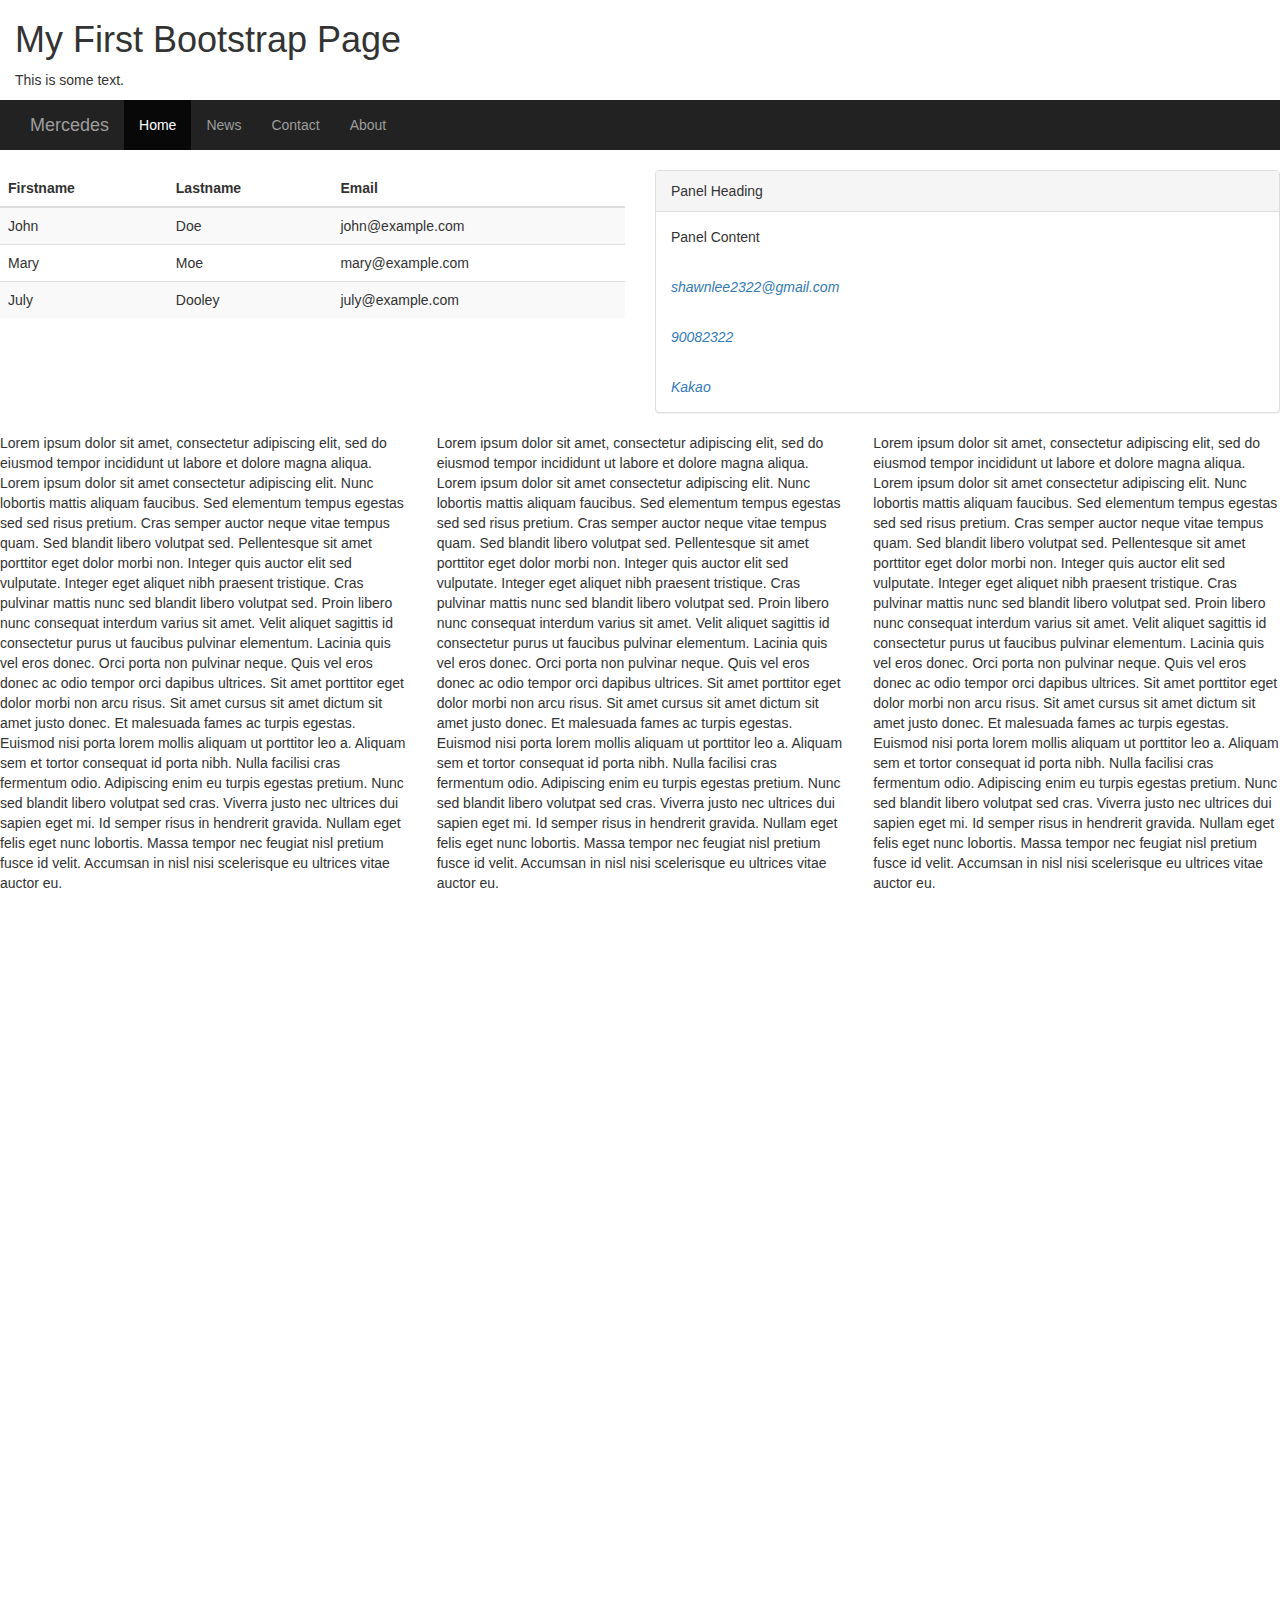
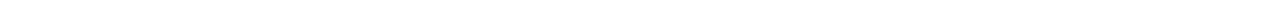
==== bootstrap.html @ 226c3c61 "initial commit" ====
<!doctype html>
<html>

<head>
    <title>My First Bootstrap Page</title>

    <meta charset="utf-8">
    <meta name="viewport" content="width=device-width, initial-scale=1">

    <!-- Latest compiled and minified CSS -->
    <link rel="stylesheet" href="https://maxcdn.bootstrapcdn.com/bootstrap/3.3.7/css/bootstrap.min.css">

    <!-- jQuery library -->
    <script src="https://ajax.googleapis.com/ajax/libs/jquery/3.3.1/jquery.min.js"></script>

    <!-- Latest compiled JavaScript -->
    <script src="https://maxcdn.bootstrapcdn.com/bootstrap/3.3.7/js/bootstrap.min.js"></script>

    <link rel="stylesheet" href="https://use.fontawesome.com/releases/v5.2.0/css/all.css" integrity="sha384-hWVjflwFxL6sNzntih27bfxkr27PmbbK/iSvJ+a4+0owXq79v+lsFkW54bOGbiDQ"
        crossorigin="anonymous">

</head>

<body>
    <div class="container-fluid">
        <h1>My First Bootstrap Page</h1>
        <p>This is some text.</p>
    </div>

    <nav class="navbar-inverse">
        <div class="container-fluid">
            <div class="navbar-header">
                <a class="navbar-brand" href="#">Mercedes</a>
            </div>
            <ul class="nav navbar-nav">
                <li class="active">
                    <a href="#">Home</a>
                </li>
                <li>
                    <a href="#">News</a>
                </li>
                <li>
                    <a href="#">Contact</a>
                </li>
                <li>
                    <a href="#">About</a>
                </li>
            </ul>
        </div>
    </nav>
    <br>
    <div class="row">
        <div class="col-md-6">
            <table class="table table-striped">
                <thead>
                    <tr>
                        <th>Firstname</th>
                        <th>Lastname</th>
                        <th>Email</th>
                    </tr>
                </thead>
                <tbody>
                    <tr>
                        <td>John</td>
                        <td>Doe</td>
                        <td>john@example.com</td>
                    </tr>
                    <tr>
                        <td>Mary</td>
                        <td>Moe</td>
                        <td>mary@example.com</td>
                    </tr>
                    <tr>
                        <td>July</td>
                        <td>Dooley</td>
                        <td>july@example.com</td>
                    </tr>
                </tbody>
            </table>
        </div>
        <div class="col-md-6">
            <div class="panel panel-default">
                <div class="panel-heading">Panel Heading</div>
                <div class="panel-body">Panel Content</div>
                <div class="panel-body">
                    <a href="#">
                        <i class="fas fa-envelope"> shawnlee2322@gmail.com </i>
                    </a>
                </div>
                <div class="panel-body">
                    <a href="#">
                        <i class="fas fa-phone"> 90082322 </i>
                    </a>
                </div>
                <div class="panel-body">
                    <a href="#">
                        <i class="fab fa-whatsapp"> Kakao </i>
                    </a>
                </div>
            </div>
        </div>
    </div>
    <div class="row">
        <div class="col-md-4">
            <p>Lorem ipsum dolor sit amet, consectetur adipiscing elit, sed do eiusmod tempor incididunt ut labore et dolore
                magna aliqua. Lorem ipsum dolor sit amet consectetur adipiscing elit. Nunc lobortis mattis aliquam faucibus.
                Sed elementum tempus egestas sed sed risus pretium. Cras semper auctor neque vitae tempus quam. Sed blandit
                libero volutpat sed. Pellentesque sit amet porttitor eget dolor morbi non. Integer quis auctor elit sed vulputate.
                Integer eget aliquet nibh praesent tristique. Cras pulvinar mattis nunc sed blandit libero volutpat sed.
                Proin libero nunc consequat interdum varius sit amet. Velit aliquet sagittis id consectetur purus ut faucibus
                pulvinar elementum. Lacinia quis vel eros donec. Orci porta non pulvinar neque. Quis vel eros donec ac odio
                tempor orci dapibus ultrices. Sit amet porttitor eget dolor morbi non arcu risus. Sit amet cursus sit amet
                dictum sit amet justo donec. Et malesuada fames ac turpis egestas. Euismod nisi porta lorem mollis aliquam
                ut porttitor leo a. Aliquam sem et tortor consequat id porta nibh. Nulla facilisi cras fermentum odio. Adipiscing
                enim eu turpis egestas pretium. Nunc sed blandit libero volutpat sed cras. Viverra justo nec ultrices dui
                sapien eget mi. Id semper risus in hendrerit gravida. Nullam eget felis eget nunc lobortis. Massa tempor
                nec feugiat nisl pretium fusce id velit. Accumsan in nisl nisi scelerisque eu ultrices vitae auctor eu.
            </p>
        </div>
        <div class="col-md-4">
            <p>
                Lorem ipsum dolor sit amet, consectetur adipiscing elit, sed do eiusmod tempor incididunt ut labore et dolore magna aliqua.
                Lorem ipsum dolor sit amet consectetur adipiscing elit. Nunc lobortis mattis aliquam faucibus. Sed elementum
                tempus egestas sed sed risus pretium. Cras semper auctor neque vitae tempus quam. Sed blandit libero volutpat
                sed. Pellentesque sit amet porttitor eget dolor morbi non. Integer quis auctor elit sed vulputate. Integer
                eget aliquet nibh praesent tristique. Cras pulvinar mattis nunc sed blandit libero volutpat sed. Proin libero
                nunc consequat interdum varius sit amet. Velit aliquet sagittis id consectetur purus ut faucibus pulvinar
                elementum. Lacinia quis vel eros donec. Orci porta non pulvinar neque. Quis vel eros donec ac odio tempor
                orci dapibus ultrices. Sit amet porttitor eget dolor morbi non arcu risus. Sit amet cursus sit amet dictum
                sit amet justo donec. Et malesuada fames ac turpis egestas. Euismod nisi porta lorem mollis aliquam ut porttitor
                leo a. Aliquam sem et tortor consequat id porta nibh. Nulla facilisi cras fermentum odio. Adipiscing enim
                eu turpis egestas pretium. Nunc sed blandit libero volutpat sed cras. Viverra justo nec ultrices dui sapien
                eget mi. Id semper risus in hendrerit gravida. Nullam eget felis eget nunc lobortis. Massa tempor nec feugiat
                nisl pretium fusce id velit. Accumsan in nisl nisi scelerisque eu ultrices vitae auctor eu.
            </p>
        </div>
        <div class="col-md-4">
            <p>Lorem ipsum dolor sit amet, consectetur adipiscing elit, sed do eiusmod tempor incididunt ut labore et dolore
                magna aliqua. Lorem ipsum dolor sit amet consectetur adipiscing elit. Nunc lobortis mattis aliquam faucibus.
                Sed elementum tempus egestas sed sed risus pretium. Cras semper auctor neque vitae tempus quam. Sed blandit
                libero volutpat sed. Pellentesque sit amet porttitor eget dolor morbi non. Integer quis auctor elit sed vulputate.
                Integer eget aliquet nibh praesent tristique. Cras pulvinar mattis nunc sed blandit libero volutpat sed.
                Proin libero nunc consequat interdum varius sit amet. Velit aliquet sagittis id consectetur purus ut faucibus
                pulvinar elementum. Lacinia quis vel eros donec. Orci porta non pulvinar neque. Quis vel eros donec ac odio
                tempor orci dapibus ultrices. Sit amet porttitor eget dolor morbi non arcu risus. Sit amet cursus sit amet
                dictum sit amet justo donec. Et malesuada fames ac turpis egestas. Euismod nisi porta lorem mollis aliquam
                ut porttitor leo a. Aliquam sem et tortor consequat id porta nibh. Nulla facilisi cras fermentum odio. Adipiscing
                enim eu turpis egestas pretium. Nunc sed blandit libero volutpat sed cras. Viverra justo nec ultrices dui
                sapien eget mi. Id semper risus in hendrerit gravida. Nullam eget felis eget nunc lobortis. Massa tempor
                nec feugiat nisl pretium fusce id velit. Accumsan in nisl nisi scelerisque eu ultrices vitae auctor eu.</p>
        </div>
    </div>

    <div class="embed-responsive embed-responsive-16by9">
            <iframe class="embed-responsive-item" src="https://www.youtube.com/embed/ntWSnDV0MYs"></iframe>
          </div>
          

</body>

</html>
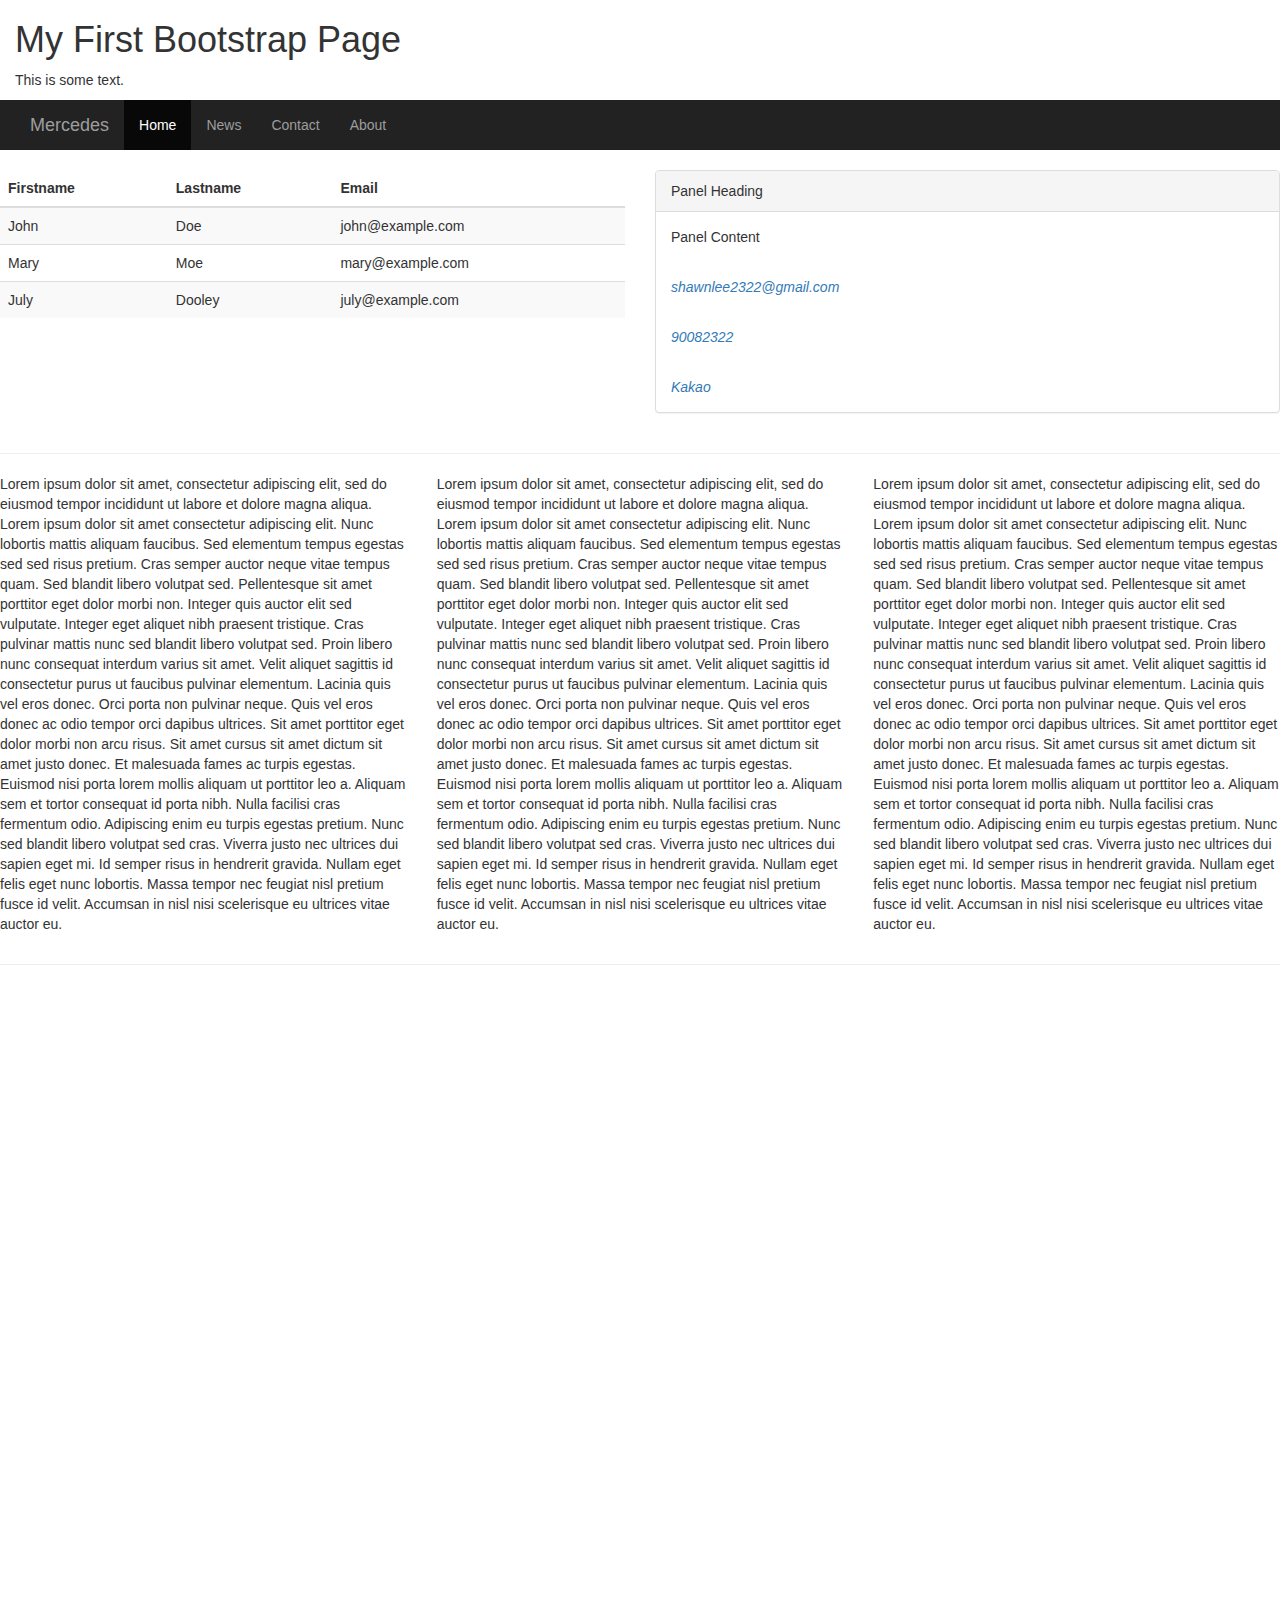
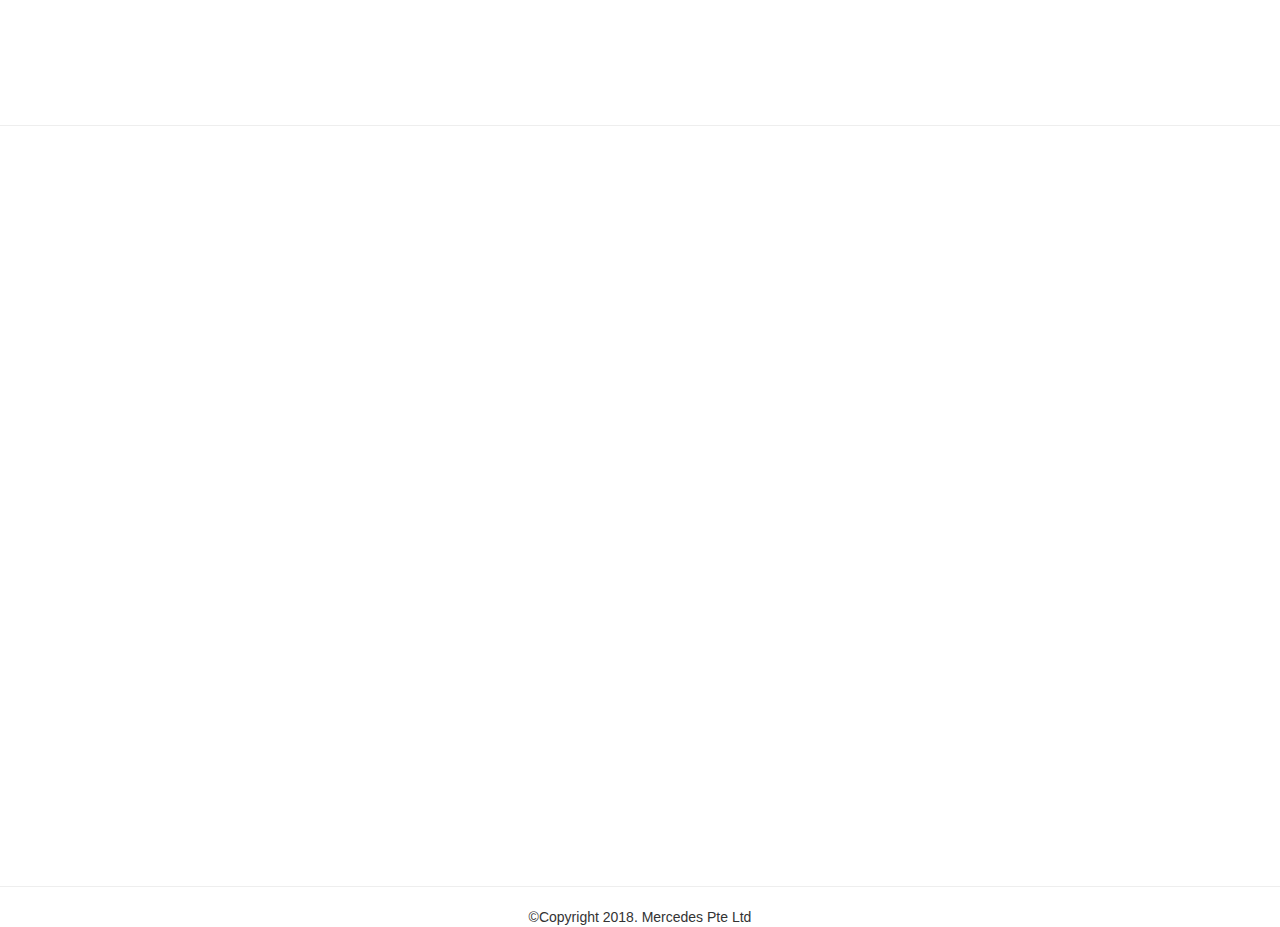
==== commit bcaa4021: "bootstrap html" ====
--- a/bootstrap.html
+++ b/bootstrap.html
@@ -100,6 +100,7 @@
             </div>
         </div>
     </div>
+    <hr>
     <div class="row">
         <div class="col-md-4">
             <p>Lorem ipsum dolor sit amet, consectetur adipiscing elit, sed do eiusmod tempor incididunt ut labore et dolore
@@ -150,11 +151,18 @@
                 nec feugiat nisl pretium fusce id velit. Accumsan in nisl nisi scelerisque eu ultrices vitae auctor eu.</p>
         </div>
     </div>
-
+    <hr>
     <div class="embed-responsive embed-responsive-16by9">
-            <iframe class="embed-responsive-item" src="https://www.youtube.com/embed/ntWSnDV0MYs"></iframe>
-          </div>
-          
+        <iframe class="embed-responsive-item" src="https://www.youtube.com/embed/ntWSnDV0MYs"></iframe>
+    </div>
+    <hr>
+    <div class="embed-responsive embed-responsive-16by9">
+        <iframe class="embed-responsive-item" src="https://goo.gl/KUBB7L"></iframe>
+    </div>
+    <hr>
+    <div class="row text-center">
+        &copy;Copyright 2018. Mercedes Pte Ltd
+    </div>
 
 </body>
 
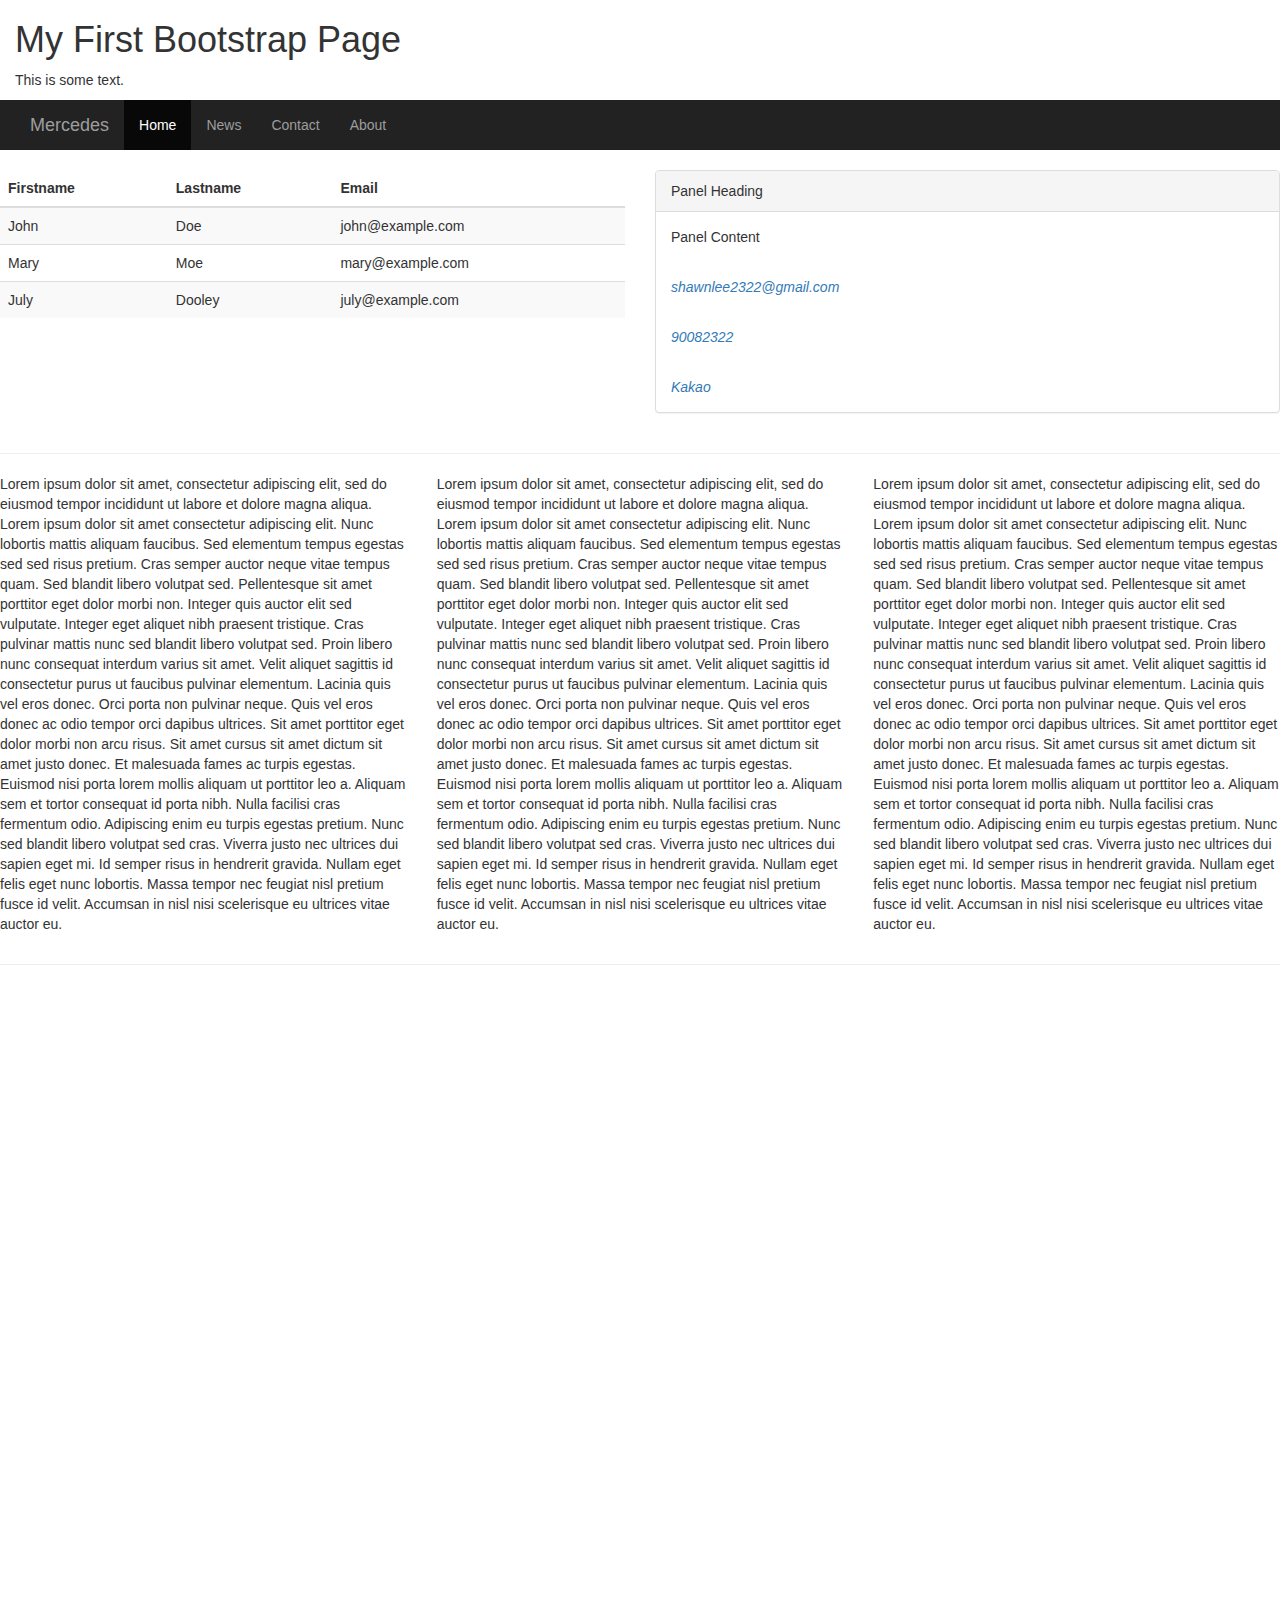
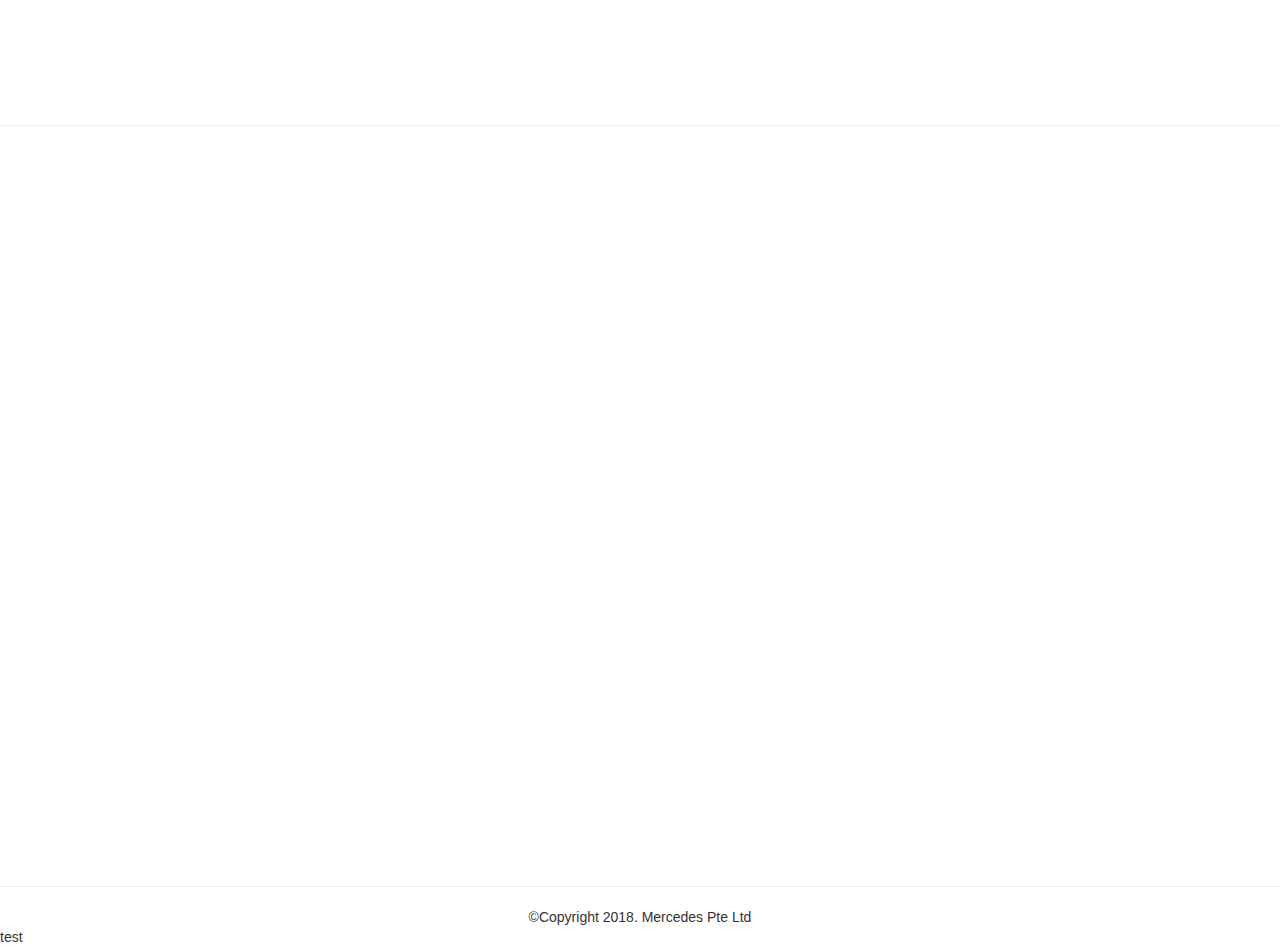
==== commit 7157e34c: "bootstrap test" ====
--- a/bootstrap.html
+++ b/bootstrap.html
@@ -163,7 +163,7 @@
     <div class="row text-center">
         &copy;Copyright 2018. Mercedes Pte Ltd
     </div>
-
+    test
 </body>
 
 </html>